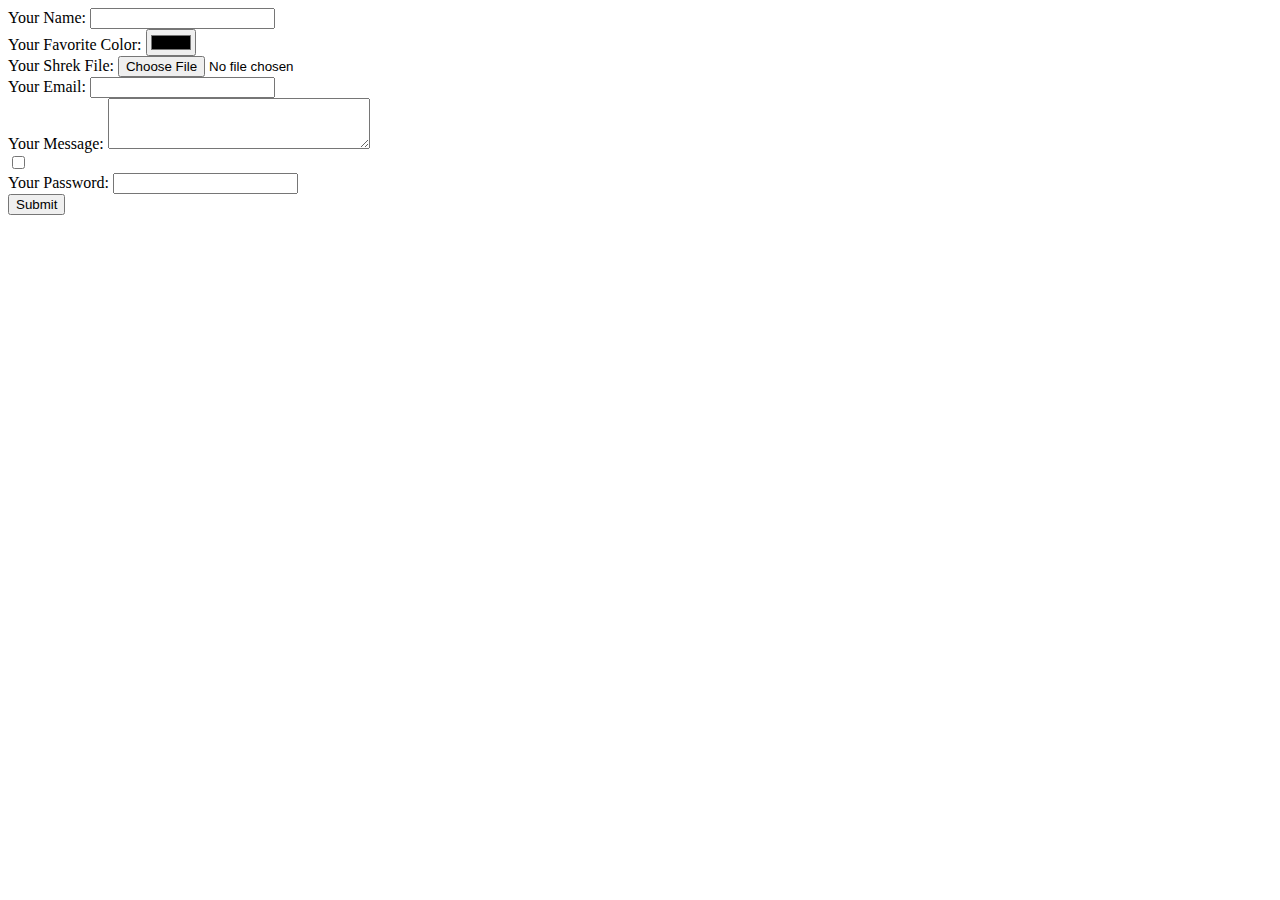
==== index2.html @ c059e8dd "added thank you text, tried out different fonts through google, tried different text effects through" ====
<!DOCTYPE html>
<html lang="en">
    <head>

    </head>
    <body>
        <form class="" action="mailto:ajdavid128@gmail.com" method="" enctype="text/plain"> <!-- action determines what will happen when you click submit or excute a command/input-->
            <!--By placing a "mailto" prompt followed by my email, the submit button will now open up the user's default mail application-->
            <!-- Using the "enctype" attribute in the form will place whatever text in the "textarea" into the email after hitting submit, but the "enctype" has to be set to "text/plain" for that to work-->
            <label>Your Name:</label>
            <input type="text" name="yourName" value=""> <!-- This creates a text box for a form, the "name" content is used after hitting submit and identifies in the email what the content is related too-->
            <br>
            <label>Your Favorite Color:</label>
            <input type="color" name="" value=""> <!-- This creates a color picker box-->
            <br>
            <label>Your Shrek File:</label>
            <input type="file" name="" value=""> <!-- Could ask people to submit files -->
            <br>
            <label>Your Email:</label>
            <input type="email" name="yourEmail" value="">
            <!--Creates and email input, the "name" content is used after hitting submit and identifies in the email what the content is related too-->
            <br>
            <label>Your Message:</label>
            <textarea name="yourMessage" rows="3" cols="30"></textarea> 
            <!--Creates a textbox and the "row" and "cols" inputs determine how large it will be when the page loads, the "name" content is used after hitting submit and identifies in the email what the content is related too-->
            <br>
            <input type="checkbox" name="" value=""> <!-- This creates a little checkbox-->
            <br>
            <label>Your Password:</label>
            <input type="password" name="" value=""> <!--Creates a password textbox with hidden type-->
            <br>
            <input type="submit" name=""> <!-- This creates a submit button-->
            <!-- Use MDN's page on "Input" types for more possible attributes for forms or other beneficial elements-->
            
        </form>


    </body>
</html>
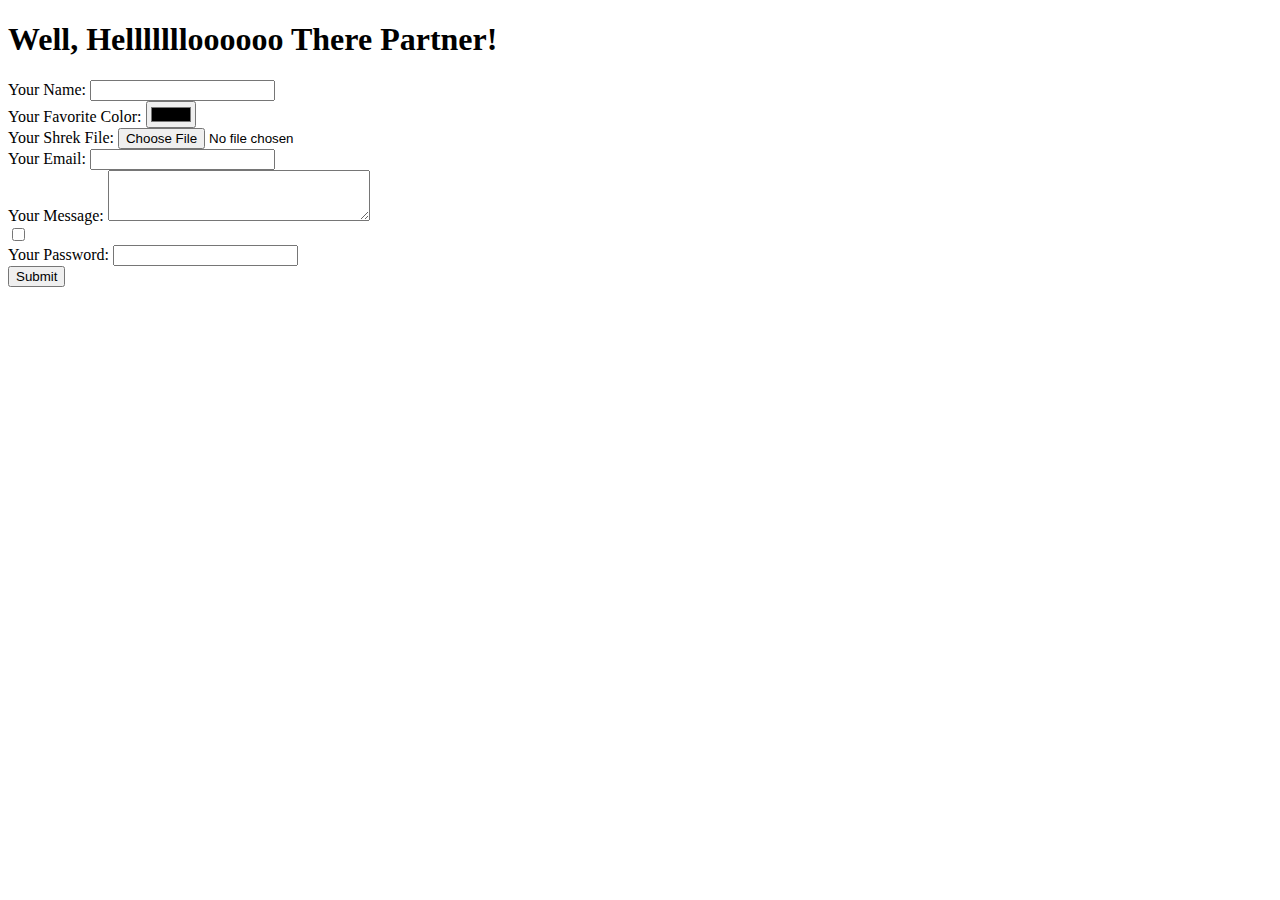
==== commit 9cae4c04: "deleted vertical stripe and played around with horizontal stripes implemented to body through linear" ====
--- a/index2.html
+++ b/index2.html
@@ -1,9 +1,10 @@
 <!DOCTYPE html>
 <html lang="en">
     <head>
-
+        <link rel="stylesheet" href="styleTest.css" />
     </head>
     <body>
+        <h1>Well, Hellllllloooooo There Partner!</h1>
         <form class="" action="mailto:ajdavid128@gmail.com" method="" enctype="text/plain"> <!-- action determines what will happen when you click submit or excute a command/input-->
             <!--By placing a "mailto" prompt followed by my email, the submit button will now open up the user's default mail application-->
             <!-- Using the "enctype" attribute in the form will place whatever text in the "textarea" into the email after hitting submit, but the "enctype" has to be set to "text/plain" for that to work-->
--- a/styleTest.css
+++ b/styleTest.css
@@ -0,0 +1,145 @@
+/*body {  color block background  
+background-repeat:no-repeat; 
+background-image:   
+linear-gradient(to right, RGB(51, 55, 69), RGB(51, 55, 69)),
+linear-gradient(to right, RGB(50, 67, 118), RGB(50, 67, 118)), 
+linear-gradient(to right, RGB(254, 95, 85), RGB(254, 95, 85));      
+background-position:
+0 0px,
+0 300px,
+0 600px;       
+background-size:  
+100% 300px, 
+100% 300px,
+100% 300px;
+}*/
+
+.bit-column-6 {
+    width: 50%;
+}
+
+figure {
+    display: block;
+    margin-block-start: 1em;
+    margin-block-end: 1em;
+    margin-inline-start: 40px;
+    margin-inline-end: 40px;
+}
+
+.link-block-image {
+    height: auto;
+    width: 100%;
+}
+.img-responsive, .wp-caption img {
+    display: block;
+    height: auto;
+    max-width: 100%;
+}
+
+[class*=bit-] {
+    float: left;
+    padding: 12px;
+}
+
+.frame.frame-container, .woocommerce .frame-container.col2-set, .woocommerce-page .frame-container.col2-set {
+    width: 1176px;
+}
+
+.frame.frame-container, .woocommerce .frame-container.col2-set, .woocommerce-page .frame-container.col2-set {
+    width: auto;
+    background-color: #0693e3;
+    margin: auto;
+}
+
+.frame, .woocommerce .col2-set, .woocommerce-page .col2-set {
+    margin: 0 auto;
+    max-width: 100%;
+}
+
+.frame, .woocommerce .col2-set, .woocommerce-page .col2-set, [class*=bit-] {
+    box-sizing: border-box;
+    margin: 0;
+    padding: 0;
+}
+
+div {
+    border: 0;
+    font-family: inherit;
+    font-size: 100%;
+    font-style: inherit;
+    font-weight: inherit;
+    margin: 0;
+    outline: 0;
+    padding: 0;
+    vertical-align: baseline;
+}
+
+div {
+    display: block;
+}
+
+style attribute {
+    background-color: #ffcb3a;
+    color: #b7760c;
+}
+
+
+.content-block {
+    font-size: 2rem;
+}
+
+.content-block {
+    background-color: #f2f2f2;
+    color: #1a1919;
+    font-size: 1.8rem;
+    padding: 12px 12px 24px;
+}
+
+.frame:after, .woocommerce .col2-set:after, .woocommerce-page .col2-set:after {
+    clear: both;
+    content: "";
+    display: table;
+}
+
+body {
+    -webkit-font-smoothing: antialiased;
+}
+
+body {
+    --wp--preset--color--black: #000000;
+    --wp--preset--color--cyan-bluish-gray: #abb8c3;
+    --wp--preset--color--white: #ffffff;
+    --wp--preset--color--pale-pink: #f78da7;
+    --wp--preset--color--vivid-red: #cf2e2e;
+    --wp--preset--color--luminous-vivid-orange: #ff6900;
+    --wp--preset--color--luminous-vivid-amber: #fcb900;
+    --wp--preset--color--light-green-cyan: #7bdcb5;
+    --wp--preset--color--vivid-green-cyan: #00d084;
+    --wp--preset--color--pale-cyan-blue: #8ed1fc;
+    --wp--preset--color--vivid-cyan-blue: #0693e3;
+    --wp--preset--color--vivid-purple: #9b51e0;
+    --wp--preset--gradient--vivid-cyan-blue-to-vivid-purple: linear-gradient(135deg,rgba(6,147,227,1) 0%,rgb(155,81,224) 100%);
+    --wp--preset--gradient--light-green-cyan-to-vivid-green-cyan: linear-gradient(135deg,rgb(122,220,180) 0%,rgb(0,208,130) 100%);
+    --wp--preset--gradient--luminous-vivid-amber-to-luminous-vivid-orange: linear-gradient(135deg,rgba(252,185,0,1) 0%,rgba(255,105,0,1) 100%);
+    --wp--preset--gradient--luminous-vivid-orange-to-vivid-red: linear-gradient(135deg,rgba(255,105,0,1) 0%,rgb(207,46,46) 100%);
+    --wp--preset--gradient--very-light-gray-to-cyan-bluish-gray: linear-gradient(135deg,rgb(238,238,238) 0%,rgb(169,184,195) 100%);
+    --wp--preset--gradient--cool-to-warm-spectrum: linear-gradient(135deg,rgb(74,234,220) 0%,rgb(151,120,209) 20%,rgb(207,42,186) 40%,rgb(238,44,130) 60%,rgb(251,105,98) 80%,rgb(254,248,76) 100%);
+    --wp--preset--gradient--blush-light-purple: linear-gradient(135deg,rgb(255,206,236) 0%,rgb(152,150,240) 100%);
+    --wp--preset--gradient--blush-bordeaux: linear-gradient(135deg,rgb(254,205,165) 0%,rgb(254,45,45) 50%,rgb(107,0,62) 100%);
+    --wp--preset--gradient--luminous-dusk: linear-gradient(135deg,rgb(255,203,112) 0%,rgb(199,81,192) 50%,rgb(65,88,208) 100%);
+    --wp--preset--gradient--pale-ocean: linear-gradient(135deg,rgb(255,245,203) 0%,rgb(182,227,212) 50%,rgb(51,167,181) 100%);
+    --wp--preset--gradient--electric-grass: linear-gradient(135deg,rgb(202,248,128) 0%,rgb(113,206,126) 100%);
+    --wp--preset--gradient--midnight: linear-gradient(135deg,rgb(2,3,129) 0%,rgb(40,116,252) 100%);
+    --wp--preset--duotone--dark-grayscale: url(#wp-duotone-dark-grayscale);
+    --wp--preset--duotone--grayscale: url(#wp-duotone-grayscale);
+    --wp--preset--duotone--purple-yellow: url(#wp-duotone-purple-yellow);
+    --wp--preset--duotone--blue-red: url(#wp-duotone-blue-red);
+    --wp--preset--duotone--midnight: url(#wp-duotone-midnight);
+    --wp--preset--duotone--magenta-yellow: url(#wp-duotone-magenta-yellow);
+    --wp--preset--duotone--purple-green: url(#wp-duotone-purple-green);
+    --wp--preset--duotone--blue-orange: url(#wp-duotone-blue-orange);
+    --wp--preset--font-size--small: 13px;
+    --wp--preset--font-size--medium: 20px;
+    --wp--preset--font-size--large: 36px;
+    --wp--preset--font-size--x-large: 42px;
+}